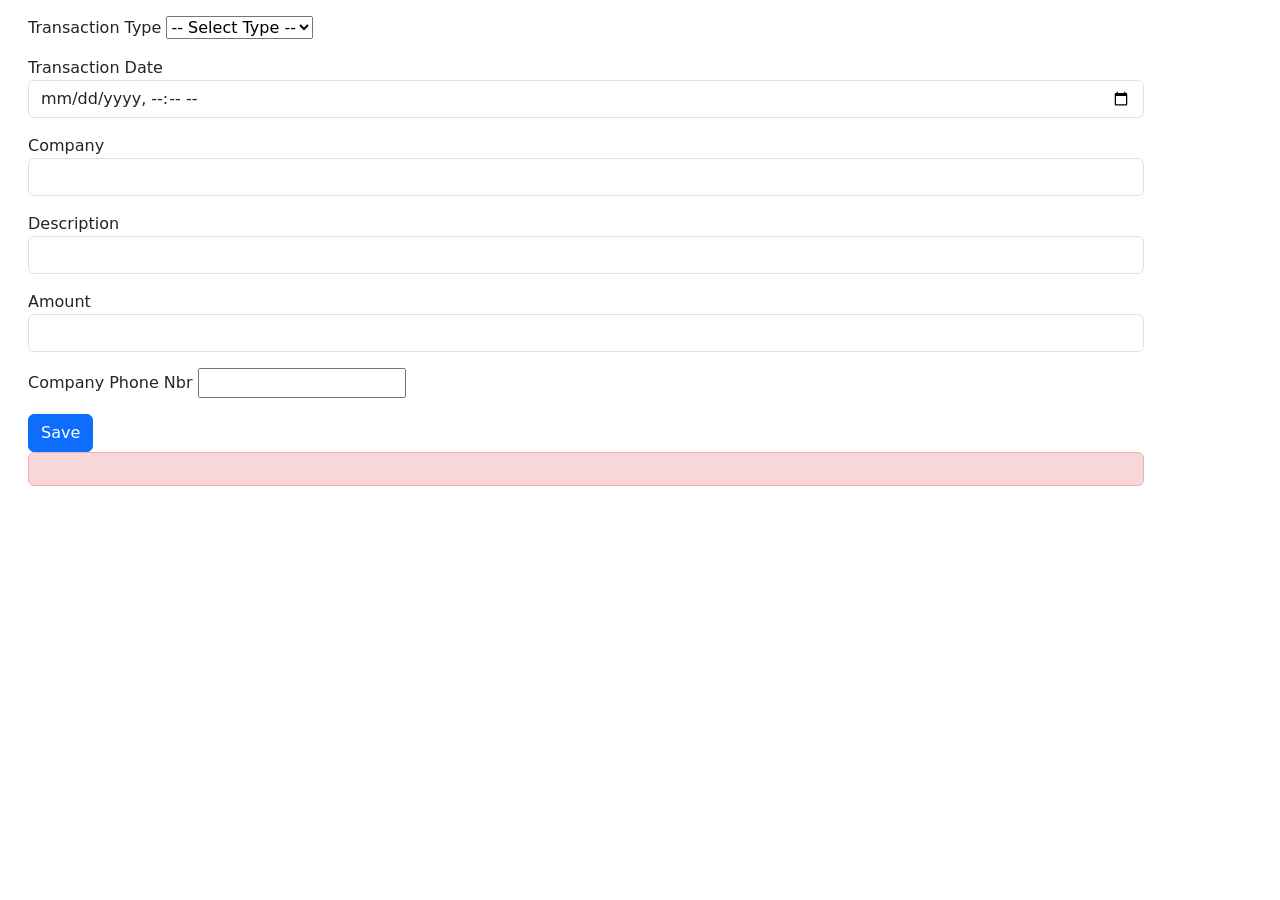
==== target/classes/templates/Transaction.html @ bfe46a2b "Initial working version of Banking Application" ====
<!DOCTYPE html>
<html lang="en">
<head>
    <meta charset="UTF-8">
    <title>Transaction</title>
    <link href="https://cdn.jsdelivr.net/npm/bootstrap@5.3.8/dist/css/bootstrap.min.css"
          rel="stylesheet">
    <link rel="stylesheet" th:href="@{/css/site.css}">

    <style>
        #summary,
        #debit_card,
        #award_cash_card,
        #travel_credit_card {
            display: none;
        }
    </style>
</head>
<body>
<main class="container m-3">
    <form th:action="@{/transaction/save}"
          th:object="${transaction}"
          method="post">

        <!-- Keep the selected account ID -->
        <input type="hidden" name="accountId" th:value="${accountId}">

        <div class="mb-3">
            <label>Transaction Type</label>
            <select th:field="*{transactionType.id}" required>
                <option value="">-- Select Type --</option>
                <option th:each="type : ${transactionTypes}"
                        th:value="${type.id}"
                        th:text="${type.typeName}">
                </option>
            </select>
        </div>

        <div class="mb-3">
            <label>Transaction Date</label>
            <input type="datetime-local" required class="form-control"
                   th:field="*{transactionDate}">
        </div>

        <div class="mb-3">
            <label>Company</label>
            <input type="text" class="form-control"
                   th:field="*{company}">
        </div>

        <div class="mb-3">
            <label>Description</label>
            <input type="text" class="form-control"
                   th:field="*{description}">
        </div>
        <div class="mb-3">
        </div>

        <div class="mb-3">
            <label>Amount</label>
            <input type="number"
                   th:field="*{amount}"
                   class="form-control"
                   required
                   min="0.01"
                   step="0.01">
        </div>
        <div class="text-danger"
             th:if="${#fields.hasErrors('amount')}"
             th:errors="*{amount}">
        </div>

        <div class="mb-3">
            <label>Company Phone Nbr</label>
            <input type="text" th:field="*{companyPhoneNbr}">
        </div>

        <button type="submit" class="btn btn-primary">Save</button>

    </form>
    <div th:if="${errorMessage}"
         class="alert alert-danger"
         th:text="${errorMessage}">
    </div>
</main>

</body>
</html>
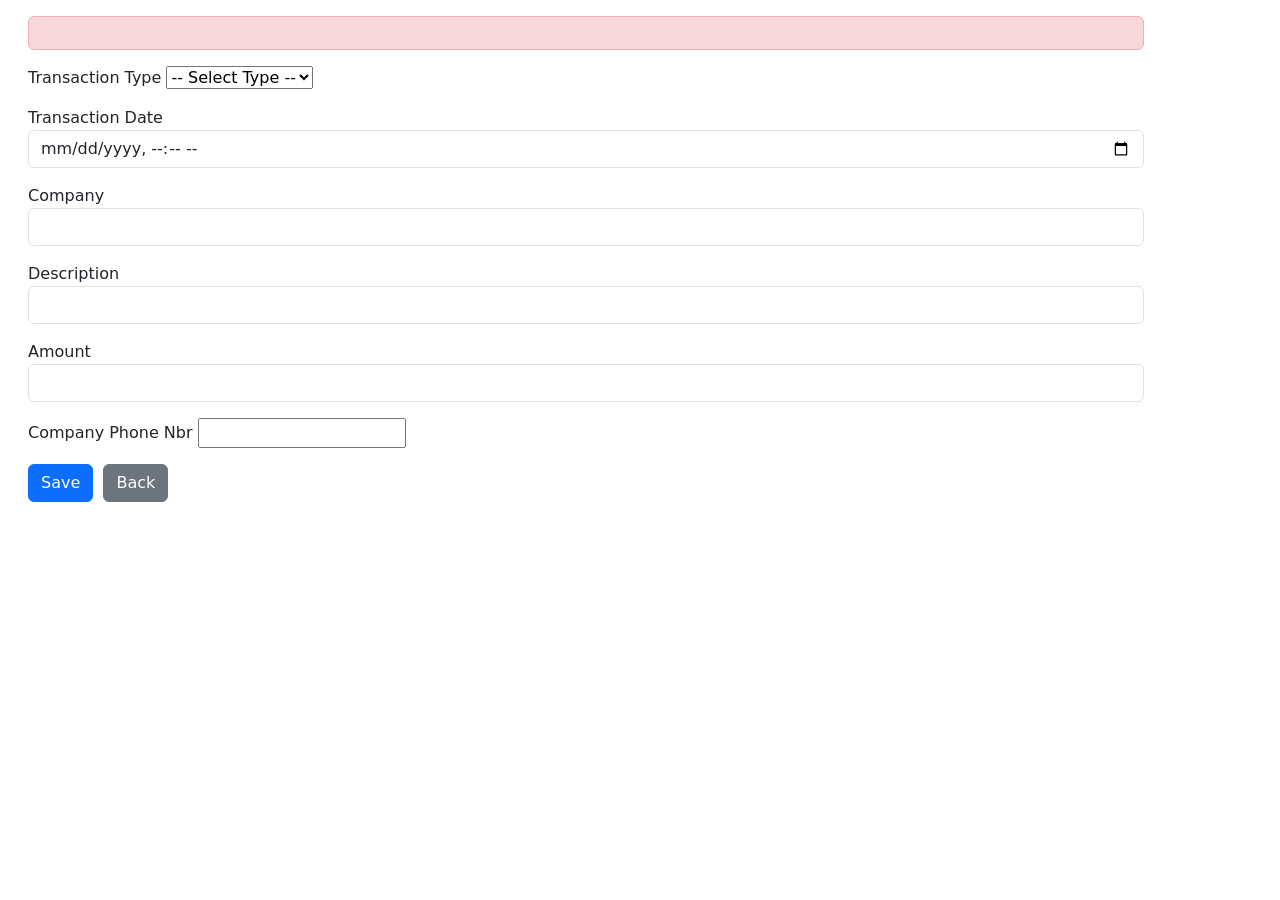
==== commit 35812fd9: "Fix the bug for transaction" ====
--- a/target/classes/templates/Transaction.html
+++ b/target/classes/templates/Transaction.html
@@ -18,6 +18,13 @@
 </head>
 <body>
 <main class="container m-3">
+    <div th:if="${errorMessage}"
+         class="alert alert-danger"
+         role="alert">
+
+        <span th:text="${errorMessage}"></span>
+
+    </div>
     <form th:action="@{/transaction/save}"
           th:object="${transaction}"
           method="post">
@@ -39,6 +46,7 @@
         <div class="mb-3">
             <label>Transaction Date</label>
             <input type="datetime-local" required class="form-control"
+                   th:attr="max=${#temporals.format(#temporals.createNow(), 'yyyy-MM-dd''T''HH:mm')} "
                    th:field="*{transactionDate}">
         </div>
 
@@ -75,13 +83,11 @@
             <input type="text" th:field="*{companyPhoneNbr}">
         </div>
 
-        <button type="submit" class="btn btn-primary">Save</button>
+        <button type="submit" class="btn btn-primary">Save</button>&nbsp;
+        <a th:href="@{/}" class="btn btn-secondary">Back</a>
 
     </form>
-    <div th:if="${errorMessage}"
-         class="alert alert-danger"
-         th:text="${errorMessage}">
-    </div>
+
 </main>
 
 </body>
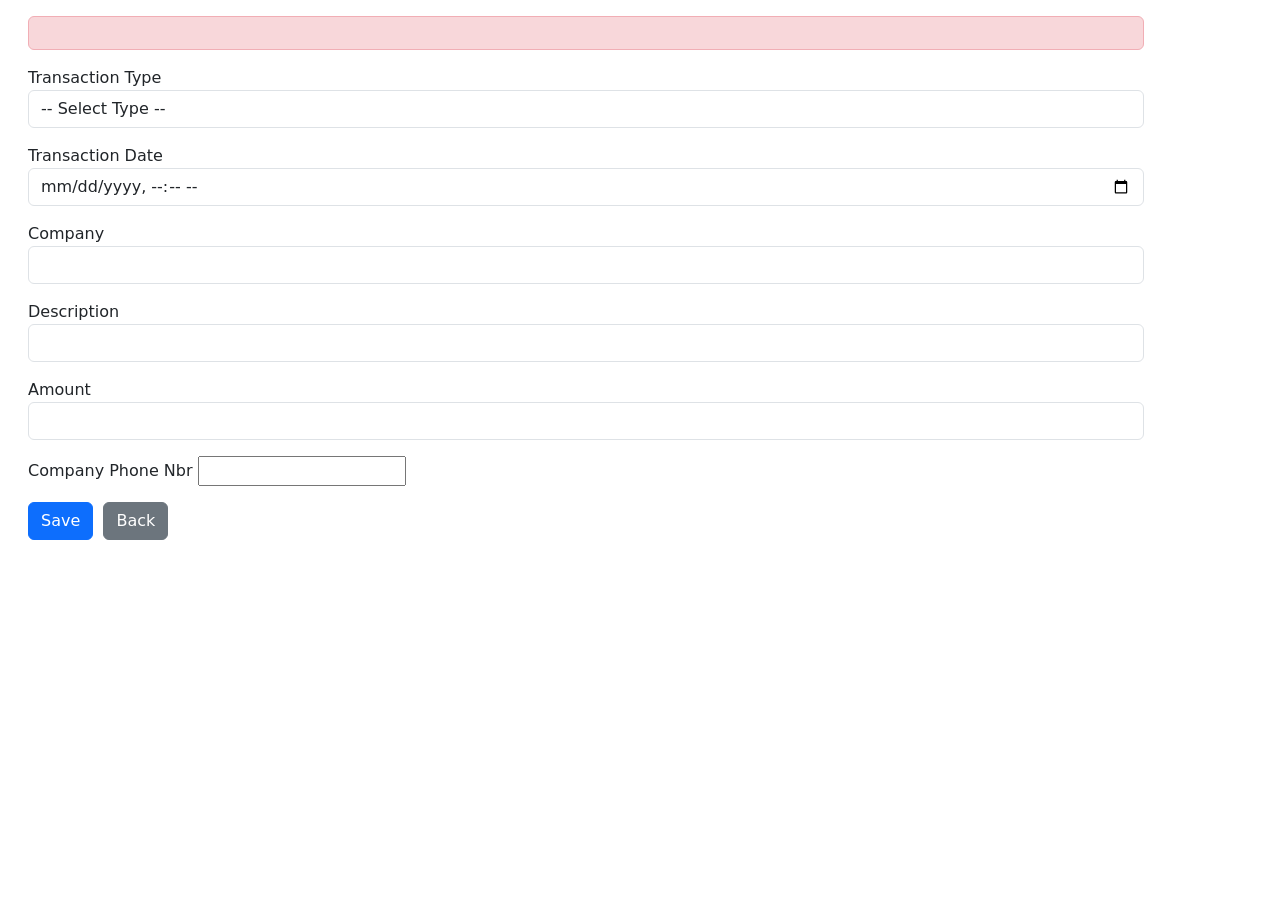
==== commit a131db9f: "Fix the bug" ====
--- a/target/classes/templates/Transaction.html
+++ b/target/classes/templates/Transaction.html
@@ -34,7 +34,7 @@
 
         <div class="mb-3">
             <label>Transaction Type</label>
-            <select th:field="*{transactionType.id}" required>
+            <select th:field="*{transactionType.id}" required class="form-control">
                 <option value="">-- Select Type --</option>
                 <option th:each="type : ${transactionTypes}"
                         th:value="${type.id}"
